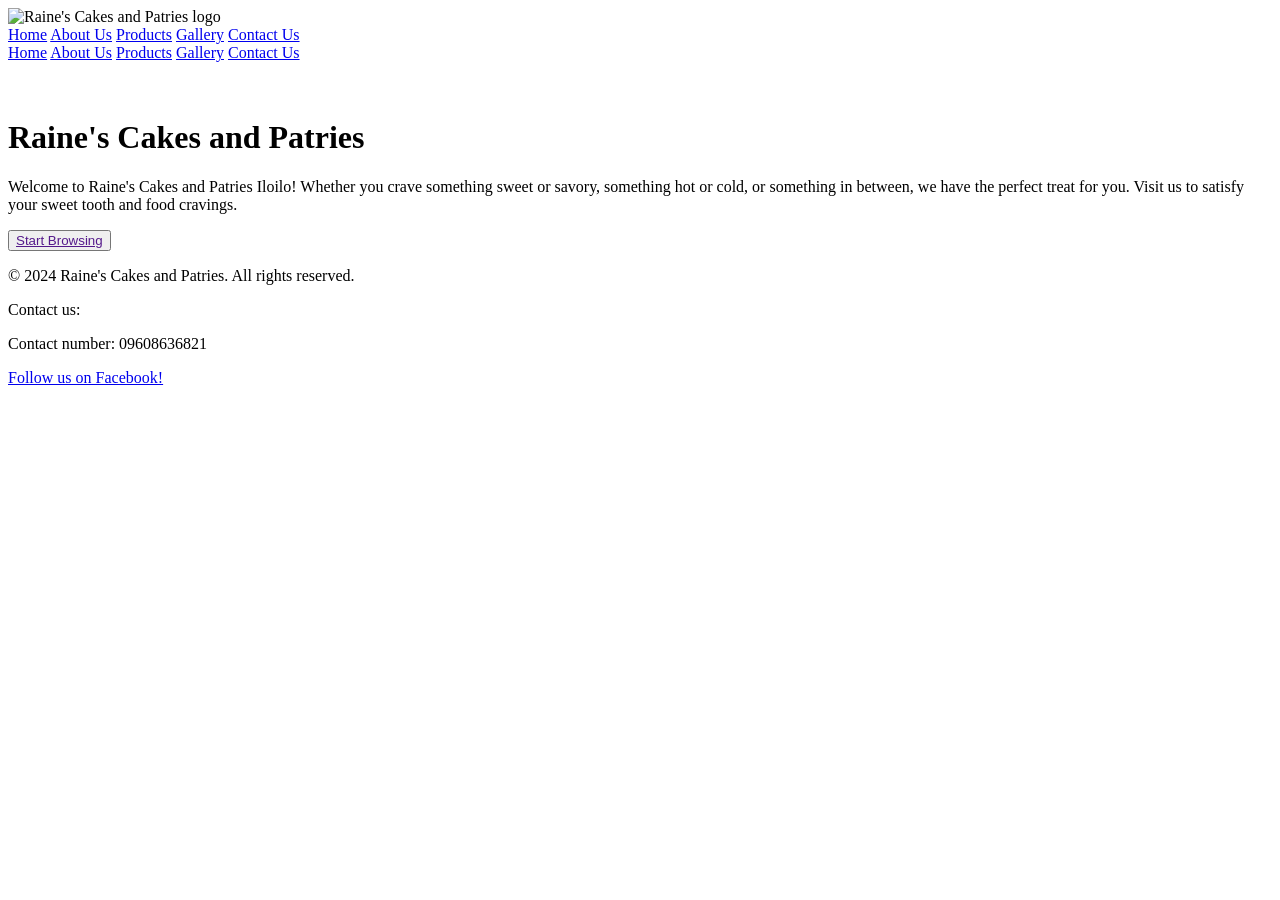
==== index.html @ 7a821dd7 "file rename and added sidebar, call-to-action button, and comment labels" ====
<!DOCTYPE html>
<html>
    
    <head>
        <title>Raine's Cakes and Patries</title>
        <link rel="stylesheet" href="">
    </head>

    <body>
        <!--Logo and Navigation Bar-->
        <header>
            <div class="top-container" id="logo">
                <img src="" alt="Raine's Cakes and Patries logo">

                <nav id="nav-bar">
                    <a href="Home.html">Home</a>
                    <a href="About.html">About Us</a>
                    <a href="Products.html">Products</a>
                    <a href="Gallery.html">Gallery</a>
                    <a href="Contact.html">Contact Us</a>
                </nav>
            </div>
        </header>

        <!--Sidebar Navigation-->
        <div id="sidebar">
            <a href="index.html">Home</a>
            <a href="about.html">About Us</a>
            <a href="products.html">Products</a>
            <a href="gallery.html">Gallery</a>
            <a href="contact.html">Contact Us</a>
        </div>

        <div class="main-container" id="content">

            <!--Background Design-->
            <div id="background">
                <img src="">
            </div>

            <!--Image Showcase-->
            <div id="images">
                <img src="">
                <img src="">
            </div>
            
            <!--Introduction-->
            <h1>Raine's Cakes and Patries</h1>
            <p>Welcome to Raine's Cakes and Patries Iloilo! Whether you crave something sweet or savory, something hot or cold, or something in between, we have the perfect treat for you. Visit us to satisfy your sweet tooth and food cravings.</p>
            <button id="call-to-action"><a href="">Start Browsing</a></button>
        
        </div>

        <!--Footer-->
        <footer>
            <p>&copy; 2024 Raine's Cakes and Patries. All rights reserved.</p>
            <p>Contact us:</p>
            <p>Contact number: 09608636821</p>
            <a href="https://www.facebook.com/share/19e4hSNWf2/" target="_blank">Follow us on Facebook!</a>
        </footer>
    </body>

</html>
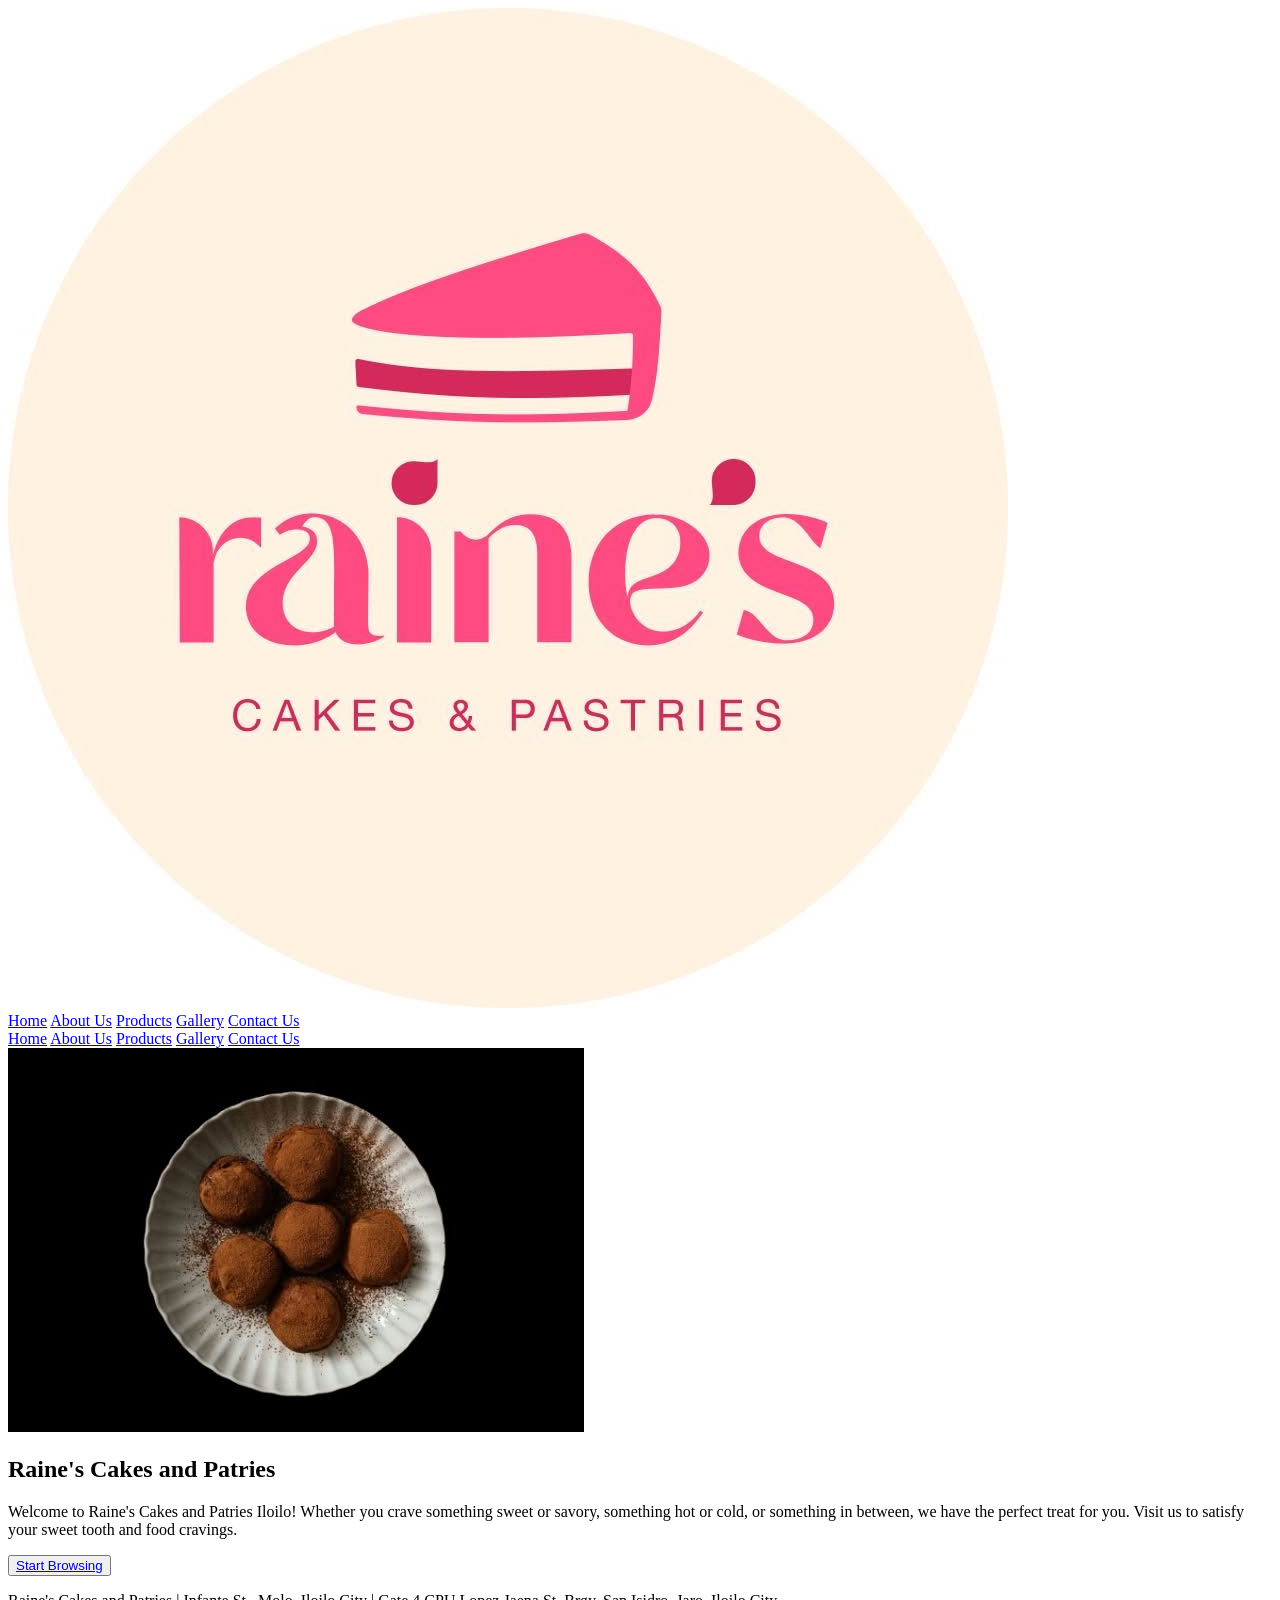
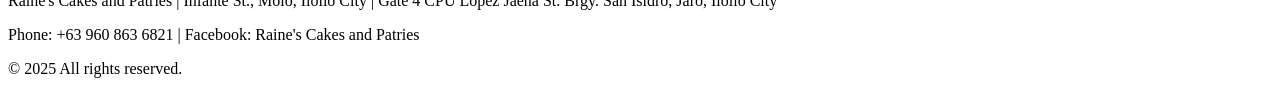
==== commit 58335d6b: "branch" ====
--- a/index.html
+++ b/index.html
@@ -10,20 +10,20 @@
         <!--Logo and Navigation Bar-->
         <header>
             <div class="top-container" id="logo">
-                <img src="" alt="Raine's Cakes and Patries logo">
+                <img src="logo.jpg" alt="Raine's Cakes and Patries logo">
 
                 <nav id="nav-bar">
-                    <a href="Home.html">Home</a>
-                    <a href="About.html">About Us</a>
-                    <a href="Products.html">Products</a>
-                    <a href="Gallery.html">Gallery</a>
-                    <a href="Contact.html">Contact Us</a>
+                    <a href="index.html">Home</a>
+                    <a href="about.html">About Us</a>
+                    <a href="products.html">Products</a>
+                    <a href="gallery.html">Gallery</a>
+                    <a href="contact.html">Contact Us</a>
                 </nav>
             </div>
         </header>
 
         <!--Sidebar Navigation-->
-        <div id="sidebar">
+        <div class="sidebar">
             <a href="index.html">Home</a>
             <a href="about.html">About Us</a>
             <a href="products.html">Products</a>
@@ -31,32 +31,26 @@
             <a href="contact.html">Contact Us</a>
         </div>
 
-        <div class="main-container" id="content">
-
-            <!--Background Design-->
-            <div id="background">
-                <img src="">
-            </div>
+        <section class="main-container">
 
             <!--Image Showcase-->
-            <div id="images">
-                <img src="">
-                <img src="">
+            <div class="image-showcase">
+                <img src="cookie.png" alt="Dubai Chewy Cookies">
             </div>
             
             <!--Introduction-->
-            <h1>Raine's Cakes and Patries</h1>
-            <p>Welcome to Raine's Cakes and Patries Iloilo! Whether you crave something sweet or savory, something hot or cold, or something in between, we have the perfect treat for you. Visit us to satisfy your sweet tooth and food cravings.</p>
-            <button id="call-to-action"><a href="">Start Browsing</a></button>
-        
-        </div>
+            <div class="introduction">
+                <h1>Raine's Cakes and Patries</h1>
+                <p>Welcome to Raine's Cakes and Patries Iloilo! Whether you crave something sweet or savory, something hot or cold, or something in between, we have the perfect treat for you. Visit us to satisfy your sweet tooth and food cravings.</p>
+                <button id="call-to-action"><a href="products.html">Start Browsing</a></button>
+            </div>
+        </section>
 
         <!--Footer-->
         <footer>
-            <p>&copy; 2024 Raine's Cakes and Patries. All rights reserved.</p>
-            <p>Contact us:</p>
-            <p>Contact number: 09608636821</p>
-            <a href="https://www.facebook.com/share/19e4hSNWf2/" target="_blank">Follow us on Facebook!</a>
+            <p>Raine's Cakes and Patries | Infante St., Molo, Iloilo City | Gate 4 CPU Lopez Jaena St. Brgy. San Isidro, Jaro, Iloilo City</p>
+            <p>Phone: +63 960 863 6821 | Facebook: Raine's Cakes and Patries</p>
+            <p>&copy; 2025 All rights reserved.</p>
         </footer>
     </body>
 
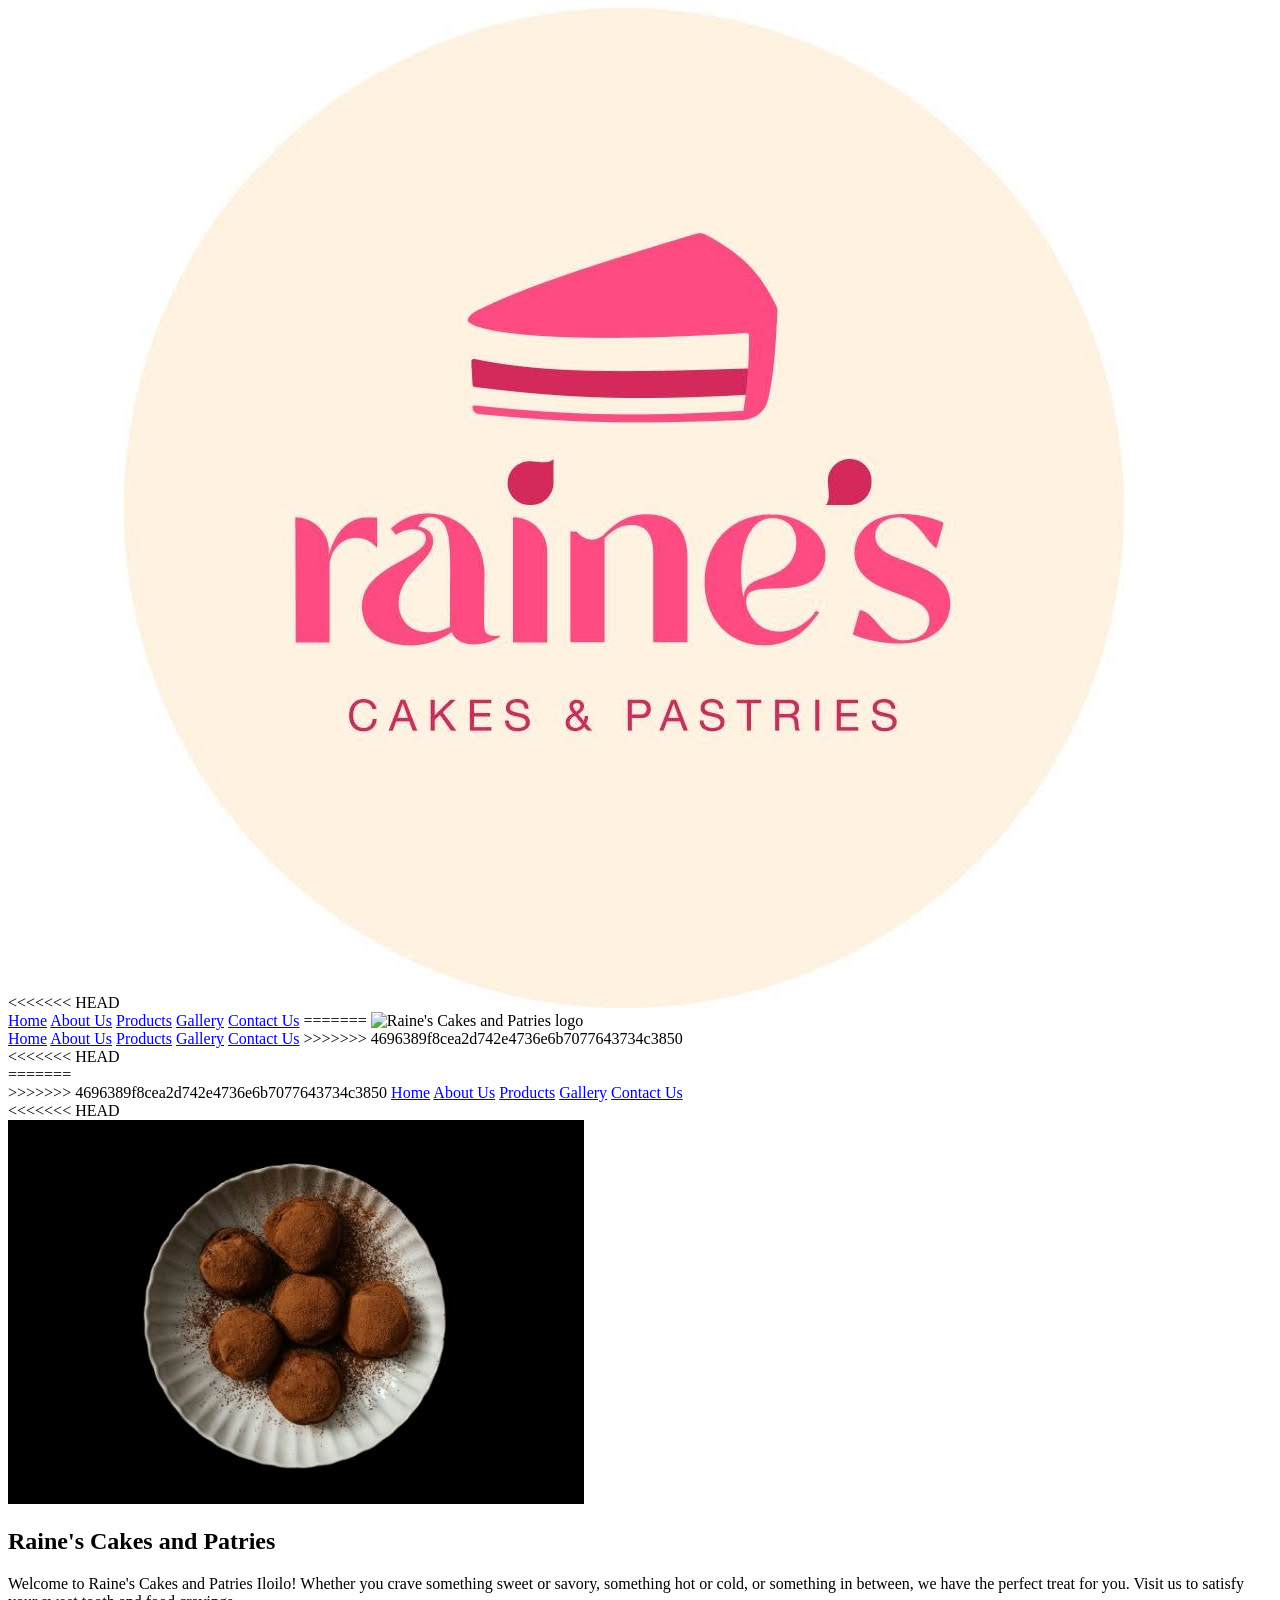
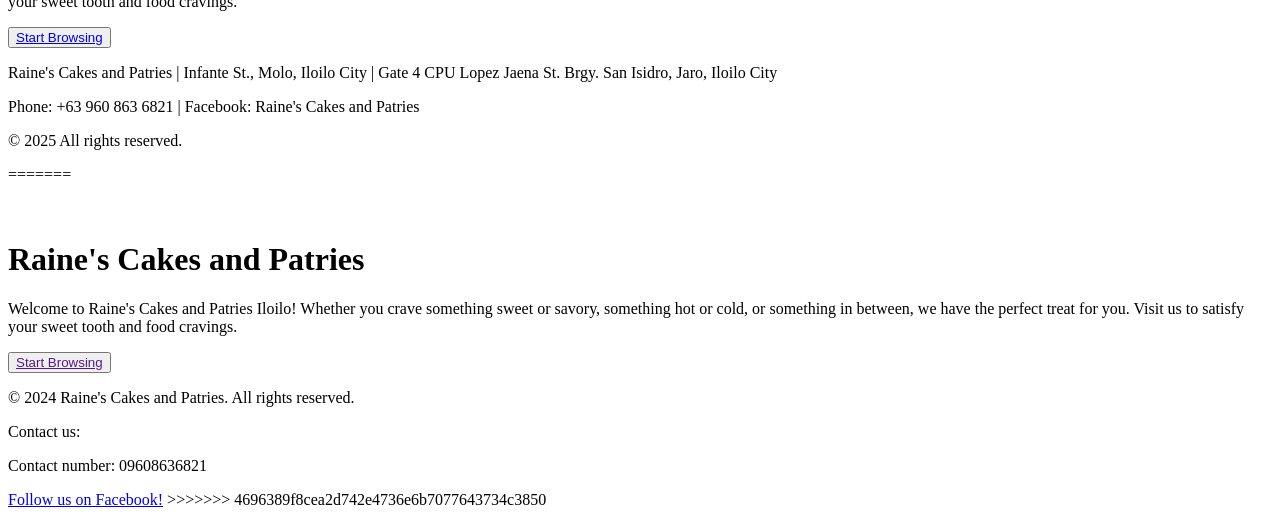
==== commit caca076d: "Merge branch 'Lae' of https://github.com/Levyu-dev/Raine-s-Website-WEB-DEV- into Lae" ====
--- a/index.html
+++ b/index.html
@@ -10,6 +10,7 @@
         <!--Logo and Navigation Bar-->
         <header>
             <div class="top-container" id="logo">
+<<<<<<< HEAD
                 <img src="logo.jpg" alt="Raine's Cakes and Patries logo">
 
                 <nav id="nav-bar">
@@ -18,12 +19,26 @@
                     <a href="products.html">Products</a>
                     <a href="gallery.html">Gallery</a>
                     <a href="contact.html">Contact Us</a>
+=======
+                <img src="" alt="Raine's Cakes and Patries logo">
+
+                <nav id="nav-bar">
+                    <a href="Home.html">Home</a>
+                    <a href="About.html">About Us</a>
+                    <a href="Products.html">Products</a>
+                    <a href="Gallery.html">Gallery</a>
+                    <a href="Contact.html">Contact Us</a>
+>>>>>>> 4696389f8cea2d742e4736e6b7077643734c3850
                 </nav>
             </div>
         </header>
 
         <!--Sidebar Navigation-->
+<<<<<<< HEAD
         <div class="sidebar">
+=======
+        <div id="sidebar">
+>>>>>>> 4696389f8cea2d742e4736e6b7077643734c3850
             <a href="index.html">Home</a>
             <a href="about.html">About Us</a>
             <a href="products.html">Products</a>
@@ -31,6 +46,7 @@
             <a href="contact.html">Contact Us</a>
         </div>
 
+<<<<<<< HEAD
         <section class="main-container">
 
             <!--Image Showcase-->
@@ -51,6 +67,34 @@
             <p>Raine's Cakes and Patries | Infante St., Molo, Iloilo City | Gate 4 CPU Lopez Jaena St. Brgy. San Isidro, Jaro, Iloilo City</p>
             <p>Phone: +63 960 863 6821 | Facebook: Raine's Cakes and Patries</p>
             <p>&copy; 2025 All rights reserved.</p>
+=======
+        <div class="main-container" id="content">
+
+            <!--Background Design-->
+            <div id="background">
+                <img src="">
+            </div>
+
+            <!--Image Showcase-->
+            <div id="images">
+                <img src="">
+                <img src="">
+            </div>
+            
+            <!--Introduction-->
+            <h1>Raine's Cakes and Patries</h1>
+            <p>Welcome to Raine's Cakes and Patries Iloilo! Whether you crave something sweet or savory, something hot or cold, or something in between, we have the perfect treat for you. Visit us to satisfy your sweet tooth and food cravings.</p>
+            <button id="call-to-action"><a href="">Start Browsing</a></button>
+        
+        </div>
+
+        <!--Footer-->
+        <footer>
+            <p>&copy; 2024 Raine's Cakes and Patries. All rights reserved.</p>
+            <p>Contact us:</p>
+            <p>Contact number: 09608636821</p>
+            <a href="https://www.facebook.com/share/19e4hSNWf2/" target="_blank">Follow us on Facebook!</a>
+>>>>>>> 4696389f8cea2d742e4736e6b7077643734c3850
         </footer>
     </body>
 
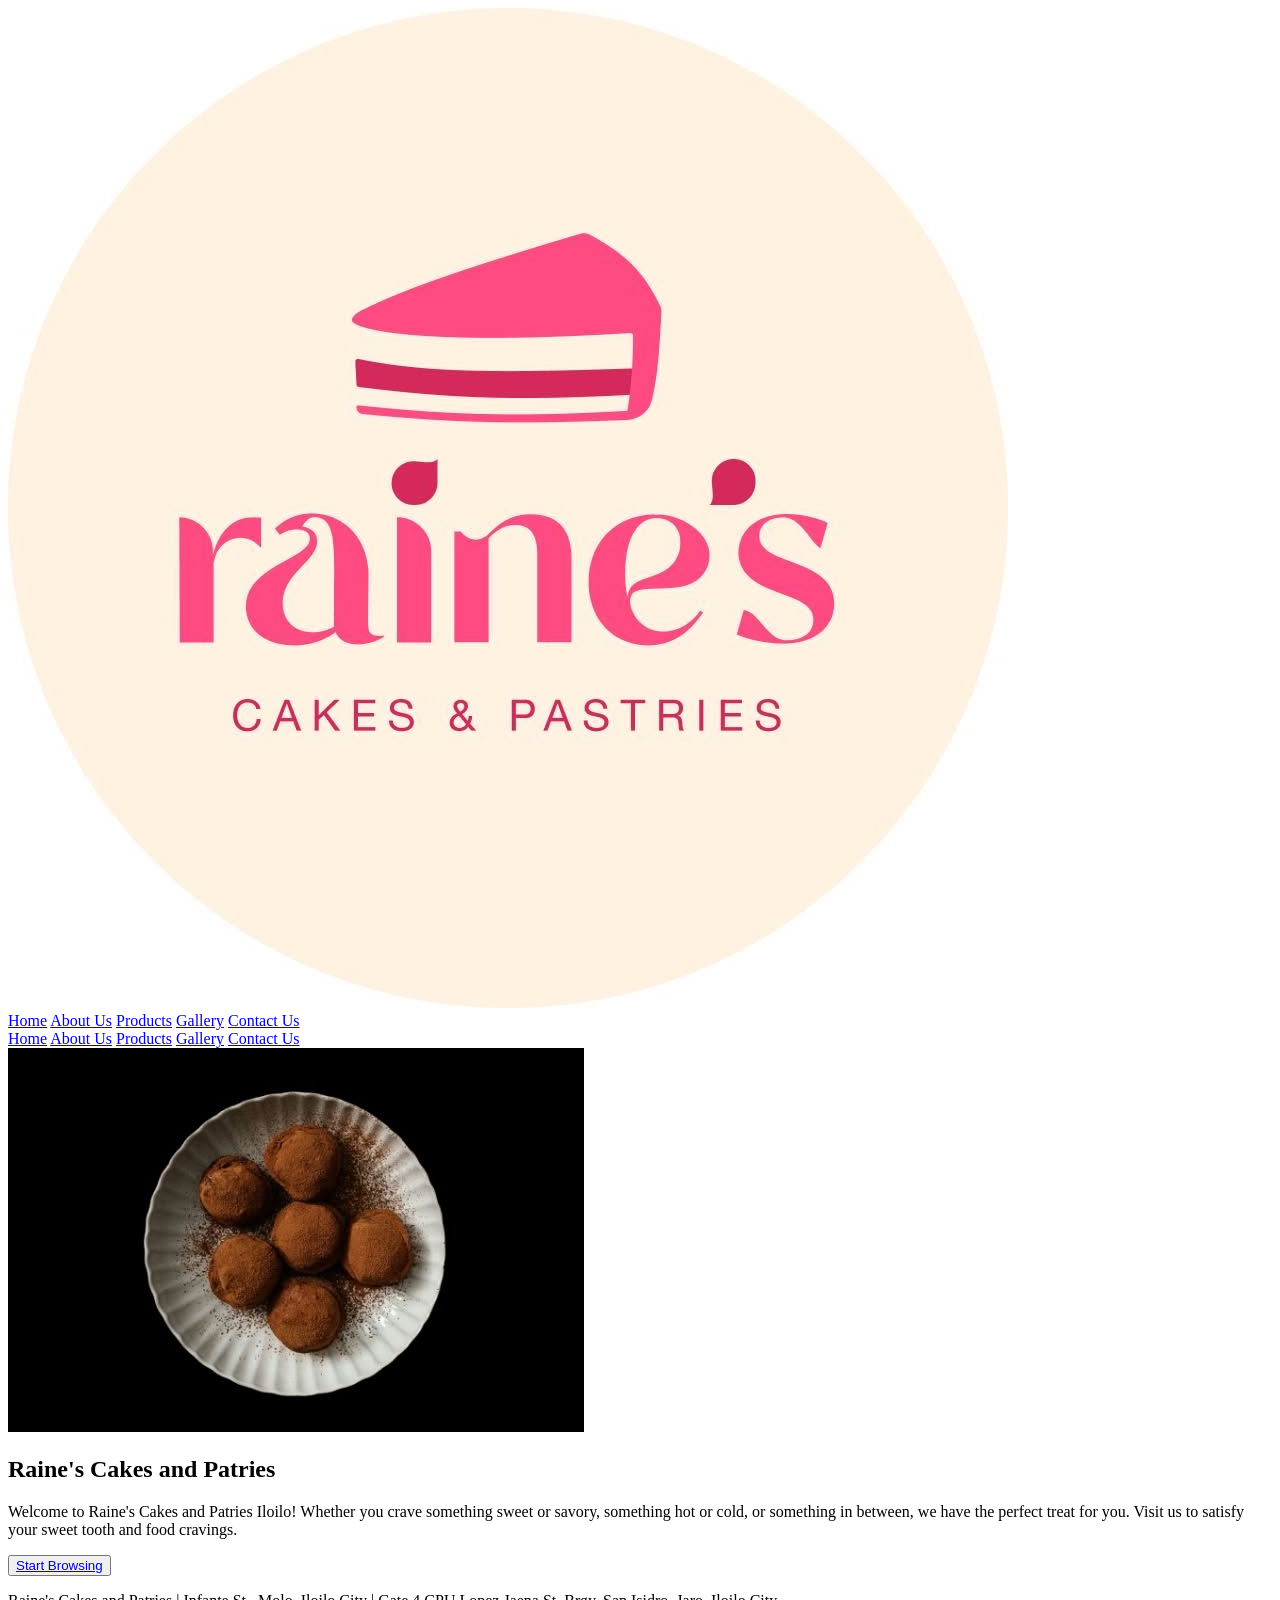
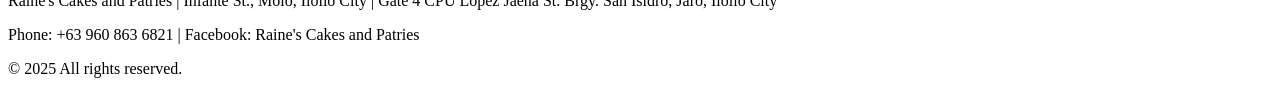
==== commit e3cd5ba0: "added history and fixed the problem in home page (hopefully)" ====
--- a/index.html
+++ b/index.html
@@ -10,7 +10,6 @@
         <!--Logo and Navigation Bar-->
         <header>
             <div class="top-container" id="logo">
-<<<<<<< HEAD
                 <img src="logo.jpg" alt="Raine's Cakes and Patries logo">
 
                 <nav id="nav-bar">
@@ -19,26 +18,12 @@
                     <a href="products.html">Products</a>
                     <a href="gallery.html">Gallery</a>
                     <a href="contact.html">Contact Us</a>
-=======
-                <img src="" alt="Raine's Cakes and Patries logo">
-
-                <nav id="nav-bar">
-                    <a href="Home.html">Home</a>
-                    <a href="About.html">About Us</a>
-                    <a href="Products.html">Products</a>
-                    <a href="Gallery.html">Gallery</a>
-                    <a href="Contact.html">Contact Us</a>
->>>>>>> 4696389f8cea2d742e4736e6b7077643734c3850
                 </nav>
             </div>
         </header>
 
         <!--Sidebar Navigation-->
-<<<<<<< HEAD
         <div class="sidebar">
-=======
-        <div id="sidebar">
->>>>>>> 4696389f8cea2d742e4736e6b7077643734c3850
             <a href="index.html">Home</a>
             <a href="about.html">About Us</a>
             <a href="products.html">Products</a>
@@ -46,7 +31,6 @@
             <a href="contact.html">Contact Us</a>
         </div>
 
-<<<<<<< HEAD
         <section class="main-container">
 
             <!--Image Showcase-->
@@ -67,34 +51,6 @@
             <p>Raine's Cakes and Patries | Infante St., Molo, Iloilo City | Gate 4 CPU Lopez Jaena St. Brgy. San Isidro, Jaro, Iloilo City</p>
             <p>Phone: +63 960 863 6821 | Facebook: Raine's Cakes and Patries</p>
             <p>&copy; 2025 All rights reserved.</p>
-=======
-        <div class="main-container" id="content">
-
-            <!--Background Design-->
-            <div id="background">
-                <img src="">
-            </div>
-
-            <!--Image Showcase-->
-            <div id="images">
-                <img src="">
-                <img src="">
-            </div>
-            
-            <!--Introduction-->
-            <h1>Raine's Cakes and Patries</h1>
-            <p>Welcome to Raine's Cakes and Patries Iloilo! Whether you crave something sweet or savory, something hot or cold, or something in between, we have the perfect treat for you. Visit us to satisfy your sweet tooth and food cravings.</p>
-            <button id="call-to-action"><a href="">Start Browsing</a></button>
-        
-        </div>
-
-        <!--Footer-->
-        <footer>
-            <p>&copy; 2024 Raine's Cakes and Patries. All rights reserved.</p>
-            <p>Contact us:</p>
-            <p>Contact number: 09608636821</p>
-            <a href="https://www.facebook.com/share/19e4hSNWf2/" target="_blank">Follow us on Facebook!</a>
->>>>>>> 4696389f8cea2d742e4736e6b7077643734c3850
         </footer>
     </body>
 
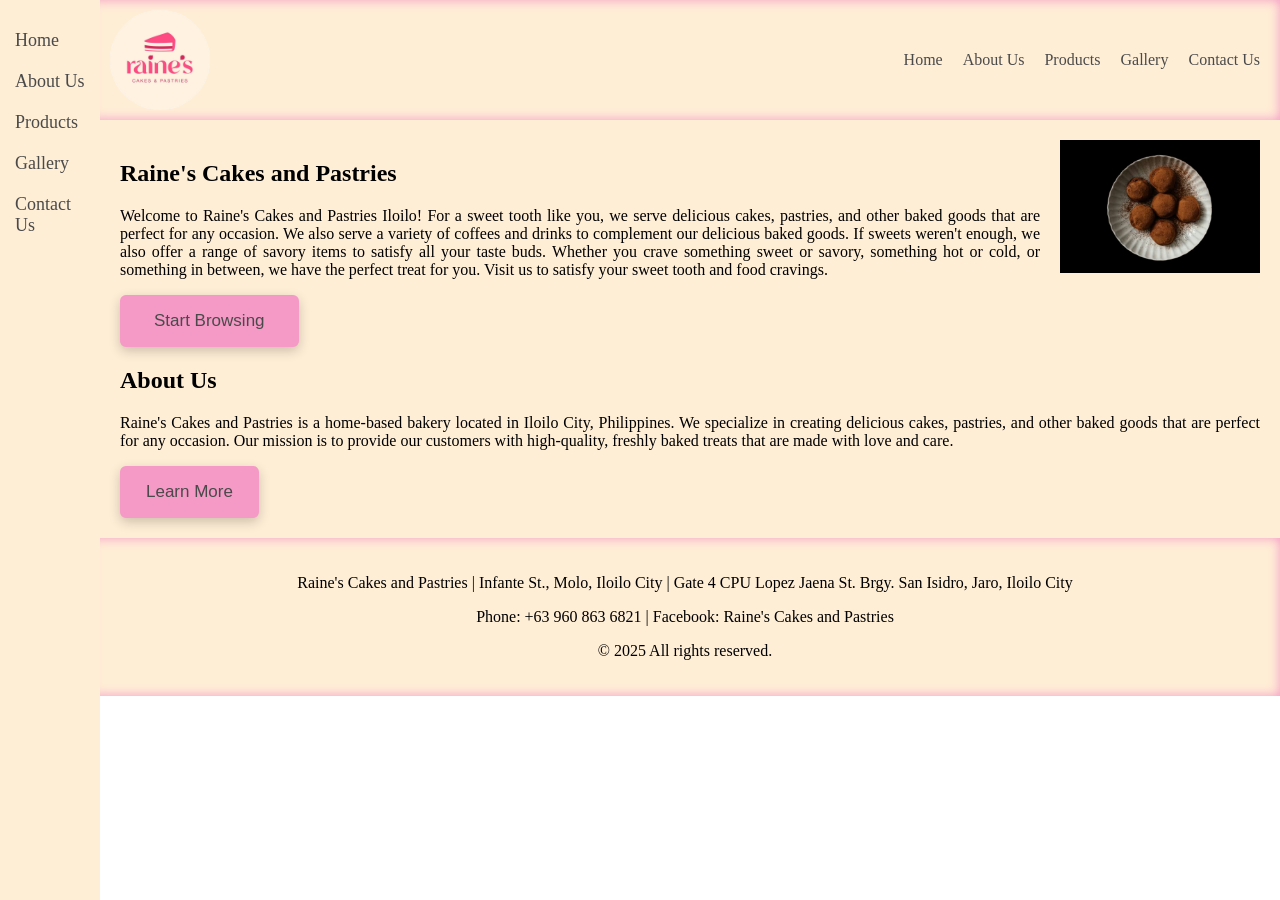
==== commit 0f9de852: "incomplete (just add if any)" ====
--- a/index.html
+++ b/index.html
@@ -2,15 +2,15 @@
 <html>
     
     <head>
-        <title>Raine's Cakes and Patries</title>
-        <link rel="stylesheet" href="">
+        <title>Raine's Cakes and Pastries</title>
+        <link rel="stylesheet" href="index.css">
     </head>
 
     <body>
         <!--Logo and Navigation Bar-->
         <header>
-            <div class="top-container" id="logo">
-                <img src="logo.jpg" alt="Raine's Cakes and Patries logo">
+            <div class="top-container">
+                <img src="logo.jpg" alt="Raine's Cakes and Pastries logo" id="logo">
 
                 <nav id="nav-bar">
                     <a href="index.html">Home</a>
@@ -31,25 +31,29 @@
             <a href="contact.html">Contact Us</a>
         </div>
 
-        <section class="main-container">
+        <section class="main-content">
 
             <!--Image Showcase-->
-            <div class="image-showcase">
-                <img src="cookie.png" alt="Dubai Chewy Cookies">
-            </div>
+            <img src="cookie.png" alt="Dubai Chewy Cookies">
             
             <!--Introduction-->
             <div class="introduction">
-                <h1>Raine's Cakes and Patries</h1>
-                <p>Welcome to Raine's Cakes and Patries Iloilo! Whether you crave something sweet or savory, something hot or cold, or something in between, we have the perfect treat for you. Visit us to satisfy your sweet tooth and food cravings.</p>
+                <h1>Raine's Cakes and Pastries</h1>
+                <p>Welcome to Raine's Cakes and Pastries Iloilo! For a sweet tooth like you, we serve delicious cakes, pastries, and other baked goods that are perfect for any occasion. We also serve a variety of coffees and drinks to complement our delicious baked goods. If sweets weren't enough, we also offer a range of savory items to satisfy all your taste buds. Whether you crave something sweet or savory, something hot or cold, or something in between, we have the perfect treat for you. Visit us to satisfy your sweet tooth and food cravings.</p>
                 <button id="call-to-action"><a href="products.html">Start Browsing</a></button>
+            </div>
+
+            <div class="about-us">
+                <h2>About Us</h2>
+                <p>Raine's Cakes and Pastries is a home-based bakery located in Iloilo City, Philippines. We specialize in creating delicious cakes, pastries, and other baked goods that are perfect for any occasion. Our mission is to provide our customers with high-quality, freshly baked treats that are made with love and care.</p>
+                <button id="learn-more"><a href="about.html">Learn More</a></button>
             </div>
         </section>
 
         <!--Footer-->
-        <footer>
-            <p>Raine's Cakes and Patries | Infante St., Molo, Iloilo City | Gate 4 CPU Lopez Jaena St. Brgy. San Isidro, Jaro, Iloilo City</p>
-            <p>Phone: +63 960 863 6821 | Facebook: Raine's Cakes and Patries</p>
+        <footer class="footer">
+            <p>Raine's Cakes and Pastries | Infante St., Molo, Iloilo City | Gate 4 CPU Lopez Jaena St. Brgy. San Isidro, Jaro, Iloilo City</p>
+            <p>Phone: +63 960 863 6821 | Facebook: Raine's Cakes and Pastries</p>
             <p>&copy; 2025 All rights reserved.</p>
         </footer>
     </body>
--- a/index.css
+++ b/index.css
@@ -0,0 +1,113 @@
+html, body {
+    margin: 0;
+    padding: 0;
+}
+
+.top-container{
+    display: flex;
+    justify-content: space-between;
+    align-items: center;
+    padding: 10px 20px;
+    background-color: #FFEED6;
+    font-family:  Georgia, "Times New Roman", serif;
+    margin-left: 90px;
+    margin-top: 0;
+    box-shadow: inset 0px 0px 12px 0px rgba(245, 153, 198, 1.00);
+    border-radius: 0px;
+}
+
+a{
+    text-decoration: none;
+    color: #4A4A4A;
+}
+
+#logo{
+    height: 100px;
+    width: 100px;
+    border-radius: 50%;
+}
+
+#logo img{
+    height: 100%;
+    width: 100%;
+    border-radius: 50%;
+}
+
+#nav-bar{
+    display: flex;
+    gap: 20px;
+    text-decoration: none;
+}
+
+.sidebar{
+  height: 100%; 
+  width: 100px; 
+  position: fixed; 
+  z-index: 1; 
+  top: 0; 
+  left: 0;
+  background-color: #FFEED6;
+  overflow-x: hidden;
+  padding-top: 20px;
+}
+
+.sidebar a{
+  padding: 10px 15px;
+  text-decoration: none;
+  font-size: 18px;
+  color: #4A4A4A;
+  display: block;
+}
+
+.main-content {
+  background-color: #FFEED6;
+  margin-left: 100px; 
+  padding: 20px;
+  text-align: justify;
+}
+
+.main-content img {
+  float: right;
+  margin-left: 20px;
+  width: 200px; 
+  height: auto; 
+}
+
+#call-to-action {
+  background-color:  #F599C6;
+  padding: 12px 30px;
+  border-radius: 6px;
+  font-size: 17px;
+  border: 4px solid  #F599C6;
+  box-shadow: 0 4px 12px rgba(0, 0, 0, 0.2);
+  cursor: pointer;
+  transition: all 0.2s ease;
+}
+
+#call-to-action:hover {
+  transform: scale(1.08);
+}
+
+#learn-more {
+  background-color: #F599C6;
+  padding: 12px 22px;
+  border-radius: 6px;
+  font-size: 17px;
+  border: 4px solid #F599C6;
+  box-shadow: 0 4px 12px rgba(0, 0, 0, 0.2);
+  cursor: pointer;
+  transition: all 0.2s ease;
+}
+
+#learn-more:hover {
+  transform: scale(1.08);
+}
+
+.footer {
+  background-color: #FFEED6;
+  padding: 20px;
+  text-align: center;
+  font-family: Georgia, "Times New Roman", serif;
+  margin-left: 90px;
+  box-shadow: inset 0px 0px 12px 0px rgba(245, 153, 198, 1.00);
+}
